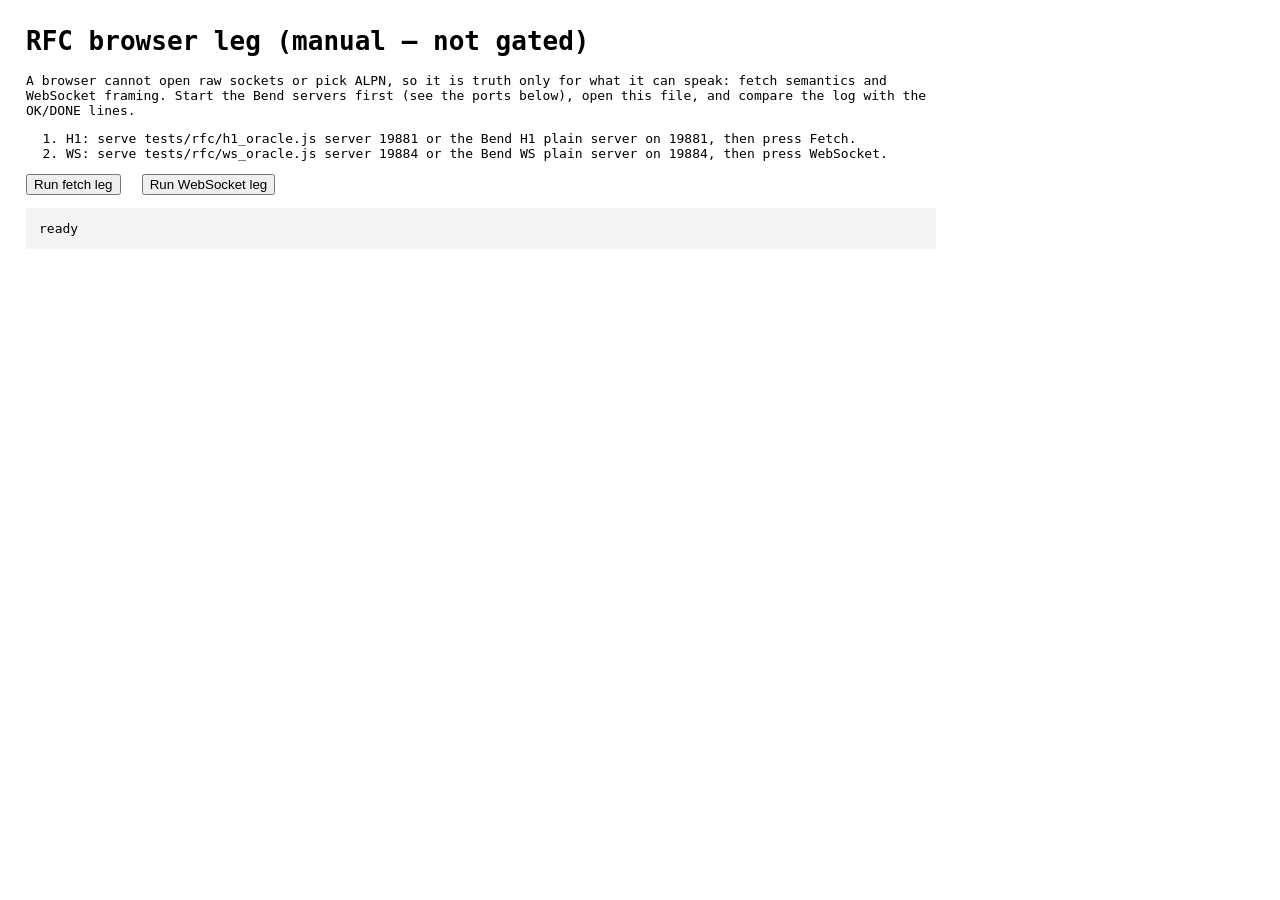
==== tests/rfc/browser.html @ d49cdd39 "tests: add RFC conformance harness for HTTP and WebSocket Add a self-contained RFC conformance matri" ====
<!DOCTYPE html>
<html lang="en">
<head>
<meta charset="utf-8">
<title>RFC browser leg (manual)</title>
<style>
body { font-family: monospace; max-width: 70em; margin: 2em; }
pre { background: #f4f4f4; padding: 1em; white-space: pre-wrap; }
button { margin-right: 1em; }
</style>
</head>
<body>
<h1>RFC browser leg (manual — not gated)</h1>
<p>
A browser cannot open raw sockets or pick ALPN, so it is truth only for
what it can speak: <code>fetch</code> semantics and WebSocket framing.
Start the Bend servers first (see the ports below), open this file, and
compare the log with the <code>OK</code>/<code>DONE</code> lines.
</p>
<ol>
<li>H1: serve <code>tests/rfc/h1_oracle.js server 19881</code> or the Bend
H1 plain server on 19881, then press Fetch.</li>
<li>WS: serve <code>tests/rfc/ws_oracle.js server 19884</code> or the Bend
WS plain server on 19884, then press WebSocket.</li>
</ol>
<p>
<button id="fetchBtn">Run fetch leg</button>
<button id="wsBtn">Run WebSocket leg</button>
</p>
<pre id="log">ready
</pre>
<script>
const log = (line) => {
  document.getElementById("log").textContent += line + "\n";
};
let score = 0;
const check = (cond, name) => {
  if (!cond) {
    log(`FAIL ${name}`);
    throw new Error(name);
  }
  score += 1;
  log(`OK ${name}`);
};

document.getElementById("fetchBtn").addEventListener("click", async () => {
  try {
    let r = await fetch("http://127.0.0.1:19881/echo", {
      method: "POST",
      body: "hello",
    });
    check(r.status === 200 && (await r.text()) === "hello", "FETCH_ECHO");
    r = await fetch("http://127.0.0.1:19881/chunk");
    check(r.status === 200 && (await r.text()) === "Wikipedia", "FETCH_CHUNKED");
    log(`DONE ${score}/2 fetch`);
  } catch (err) {
    log(`FAIL fetch leg: ${err.message}`);
  }
});

document.getElementById("wsBtn").addEventListener("click", () => {
  const start = score;
  const sock = new WebSocket("ws://127.0.0.1:19884/chat", "chat");
  // Browsers mask client frames and auto-pong, like ws_oracle client.
  sock.binaryType = "arraybuffer";
  sock.onopen = () => {
    check(true, "WS_OPEN");
    sock.send("hello");
  };
  sock.onmessage = (ev) => {
    const data = typeof ev.data === "string"
      ? ev.data
      : new TextDecoder().decode(ev.data);
    if (data === "hello") {
      check(true, "WS_ECHO");
      sock.send(new Uint8Array([1, 2, 3]));
    } else {
      const bytes = new Uint8Array(ev.data);
      check(bytes.length === 3 && bytes[0] === 1, "WS_BIN_ECHO");
      sock.close(1000, "done");
    }
  };
  sock.onclose = (ev) => {
    check(ev.code === 1000 || ev.code === 1005, "WS_CLOSE");
    log(`DONE ${score - start}/4 ws`);
  };
  sock.onerror = () => log("FAIL ws leg: socket error");
});
</script>
</body>
</html>
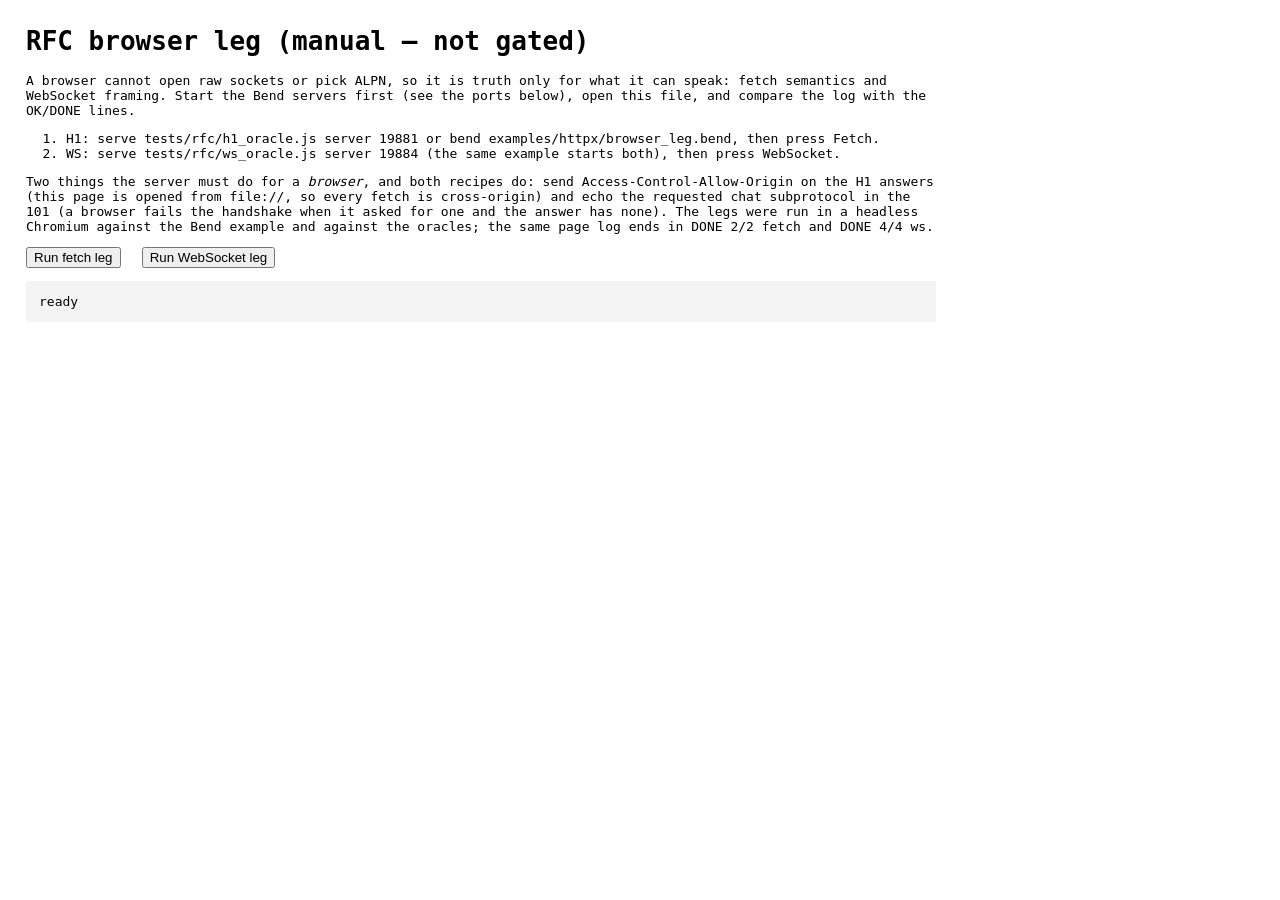
==== commit 64b56ff3: "test(rfc): make the browser leg actually run, and ship its Bend servers The manual browser leg had n" ====
--- a/tests/rfc/browser.html
+++ b/tests/rfc/browser.html
@@ -18,11 +18,21 @@
 compare the log with the <code>OK</code>/<code>DONE</code> lines.
 </p>
 <ol>
-<li>H1: serve <code>tests/rfc/h1_oracle.js server 19881</code> or the Bend
-H1 plain server on 19881, then press Fetch.</li>
-<li>WS: serve <code>tests/rfc/ws_oracle.js server 19884</code> or the Bend
-WS plain server on 19884, then press WebSocket.</li>
+<li>H1: serve <code>tests/rfc/h1_oracle.js server 19881</code> or
+<code>bend examples/httpx/browser_leg.bend</code>, then press Fetch.</li>
+<li>WS: serve <code>tests/rfc/ws_oracle.js server 19884</code> (the same
+example starts both), then press WebSocket.</li>
 </ol>
+<p>
+Two things the server must do for a <em>browser</em>, and both recipes do:
+send <code>Access-Control-Allow-Origin</code> on the H1 answers (this page
+is opened from <code>file://</code>, so every fetch is cross-origin) and
+echo the requested <code>chat</code> subprotocol in the 101 (a browser
+fails the handshake when it asked for one and the answer has none). The
+legs were run in a headless Chromium against the Bend example and against
+the oracles; the same page log ends in <code>DONE 2/2 fetch</code> and
+<code>DONE 4/4 ws</code>.
+</p>
 <p>
 <button id="fetchBtn">Run fetch leg</button>
 <button id="wsBtn">Run WebSocket leg</button>
